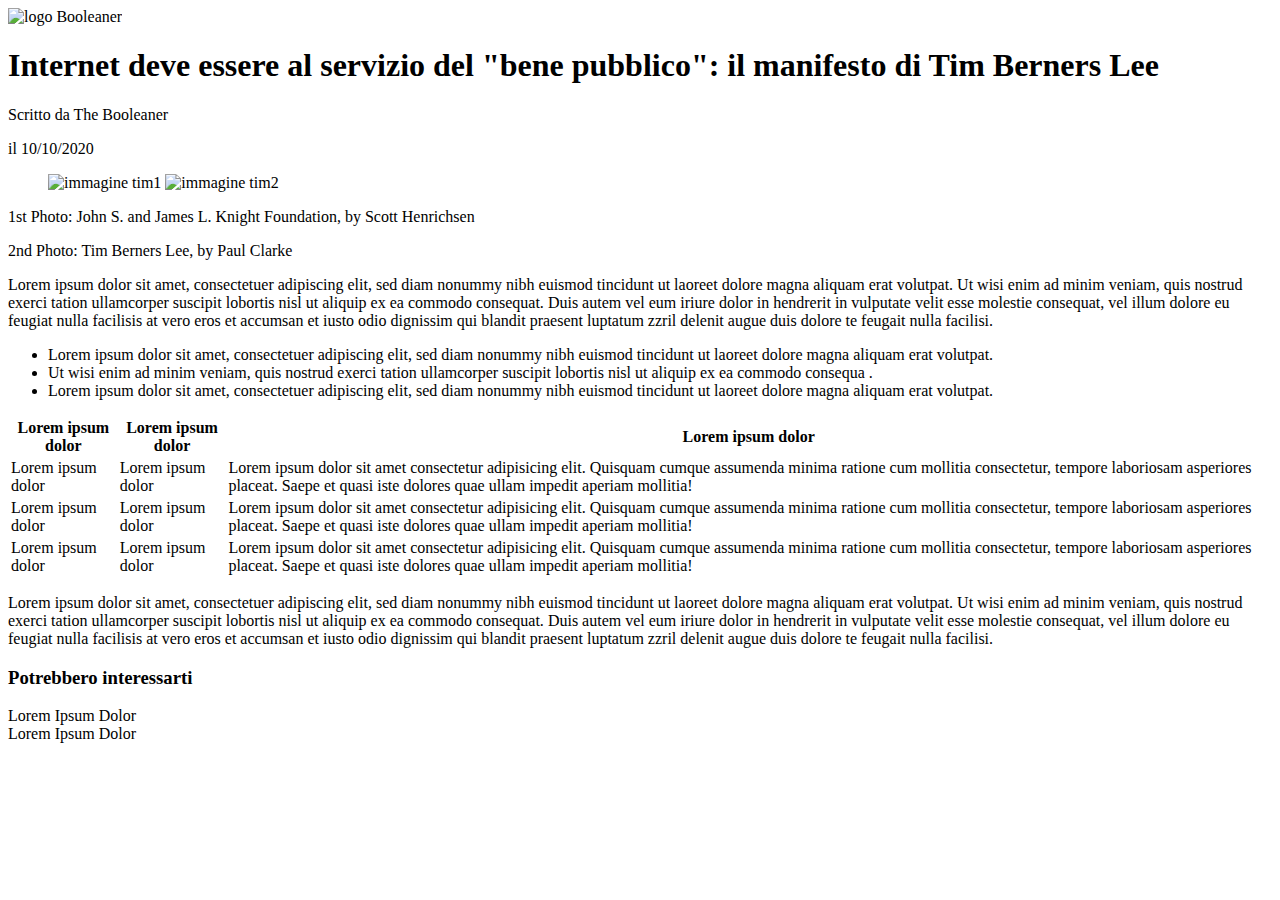
==== bonus/index.html @ 953d7796 "first commit" ====
<!DOCTYPE html>
<html lang="en">
<head>
    <meta charset="UTF-8">
    <meta http-equiv="X-UA-Compatible" content="IE=edge">
    <meta name="viewport" content="width=device-width, initial-scale=1.0">
    <meta name="author" content="Katia Losignore">
    <meta name="description" content="The Booleaner">
    <title>The Booleaner</title>
    <link rel="stylesheet" href="css/style.css">
</head>
<body>
    <div class="container">
        <!-- Intestazione principale della pagina -->
        <header>
           <img src="img/logo.svg" alt="logo Booleaner">
        </header>

        <!-- Intestazione footer -->
        <footer>
            <h1>Internet deve essere al servizio del "bene pubblico": il manifesto di Tim Berners Lee</h1>
            <p class="author">Scritto da <span>The Booleaner</span></p>
            <p id="date">il 10/10/2020</p>
            <figure>
                <img src="img/tim-1.jpg" alt="immagine tim1">
                <img src="img/tim-2.jpg" alt="immagine tim2">
            </figure>
            <p class="text">1st Photo: John S. and James L. Knight Foundation, by Scott Henrichsen</p>
            <p class="text">2nd Photo: Tim Berners Lee, by Paul Clarke</p>
        </footer>
        <!-- Corpo della pagina -->
        <main>
            <!-- First section -->
            <section>
                <p>Lorem ipsum dolor sit amet, consectetuer adipiscing elit, sed diam nonummy nibh euismod tincidunt ut laoreet dolore magna aliquam erat volutpat. Ut wisi enim ad minim veniam, quis nostrud <span>exerci tation ullamcorper suscipit lobortis nisl ut aliquip ex ea commodo consequat.</span>
                    Duis autem vel eum iriure dolor in hendrerit in vulputate velit esse molestie consequat, vel illum dolore eu feugiat nulla facilisis at vero eros et accumsan et iusto odio dignissim qui blandit praesent luptatum zzril delenit augue duis dolore te feugait nulla facilisi.</p>
                <ul id="list">
                    <li>
                        Lorem ipsum dolor sit amet, consectetuer adipiscing elit, sed diam nonummy nibh euismod tincidunt ut laoreet dolore magna aliquam erat volutpat.  
                    </li>
                    <li>
                        Ut wisi enim ad minim veniam, quis nostrud exerci tation ullamcorper suscipit lobortis nisl ut aliquip ex ea commodo consequa . 
                    </li>
                    <li>
                        Lorem ipsum dolor sit amet, consectetuer adipiscing elit, sed diam nonummy nibh euismod tincidunt ut laoreet dolore magna aliquam erat volutpat.
                    </li>
                </ul>
            </section>
            <!-- Second section -->
            <section>
                <!-- Intestazione tabella -->
                <table>
                    <thead>
                        <tr>
                            <th>Lorem ipsum dolor</th>
                            <th>Lorem ipsum dolor</th>
                            <th>Lorem ipsum dolor</th>
                        </tr>
                    </thead>
                    <!-- Corpo della tabella -->
                    <tbody>
                        <tr class="background-text">
                            <td>Lorem ipsum dolor</td>
                            <td>Lorem ipsum dolor</td>
                            <td>Lorem ipsum dolor sit amet consectetur adipisicing elit. Quisquam cumque assumenda minima ratione cum mollitia consectetur, tempore laboriosam asperiores placeat. Saepe et quasi iste dolores quae ullam impedit aperiam mollitia!</td>
                        </tr>
                        <tr>
                            <td>Lorem ipsum dolor</td>
                            <td>Lorem ipsum dolor</td>
                            <td>Lorem ipsum dolor sit amet consectetur adipisicing elit. Quisquam cumque assumenda minima ratione cum mollitia consectetur, tempore laboriosam asperiores placeat. Saepe et quasi iste dolores quae ullam impedit aperiam mollitia!</td>
                        </tr>
                        <tr class="background-text">
                            <td>Lorem ipsum dolor</td>
                            <td>Lorem ipsum dolor</td>
                            <td>Lorem ipsum dolor sit amet consectetur adipisicing elit. Quisquam cumque assumenda minima ratione cum mollitia consectetur, tempore laboriosam asperiores placeat. Saepe et quasi iste dolores quae ullam impedit aperiam mollitia!</td>
                        </tr>
                    </tbody>
                </table>
            </section>
            <!-- Third Section -->
            <section>
                <p>Lorem ipsum dolor sit amet, consectetuer adipiscing elit, sed diam nonummy nibh euismod tincidunt ut laoreet dolore magna aliquam erat volutpat. Ut wisi enim ad minim veniam, quis nostrud <span>exerci tation ullamcorper suscipit lobortis nisl ut aliquip ex ea commodo consequat.</span>
                    Duis autem vel eum iriure dolor in hendrerit in vulputate velit esse molestie consequat, vel illum dolore eu feugiat nulla facilisis at vero eros et accumsan et iusto odio dignissim qui blandit praesent luptatum zzril delenit augue duis dolore te feugait nulla facilisi.</p>
            </section>
            
        </main>

        <!-- Parte finale della pagina -->
        <footer>
            <h3>Potrebbero interessarti</h3>
            
            <div class="background-1">
                <div class="main-text"> Lorem Ipsum Dolor</div>
            </div>
            <div class="background-2">
                <div class="main-text"> Lorem Ipsum Dolor</div>
            </div>

        </footer>


    </div>
            
            
    

</body>
</html>
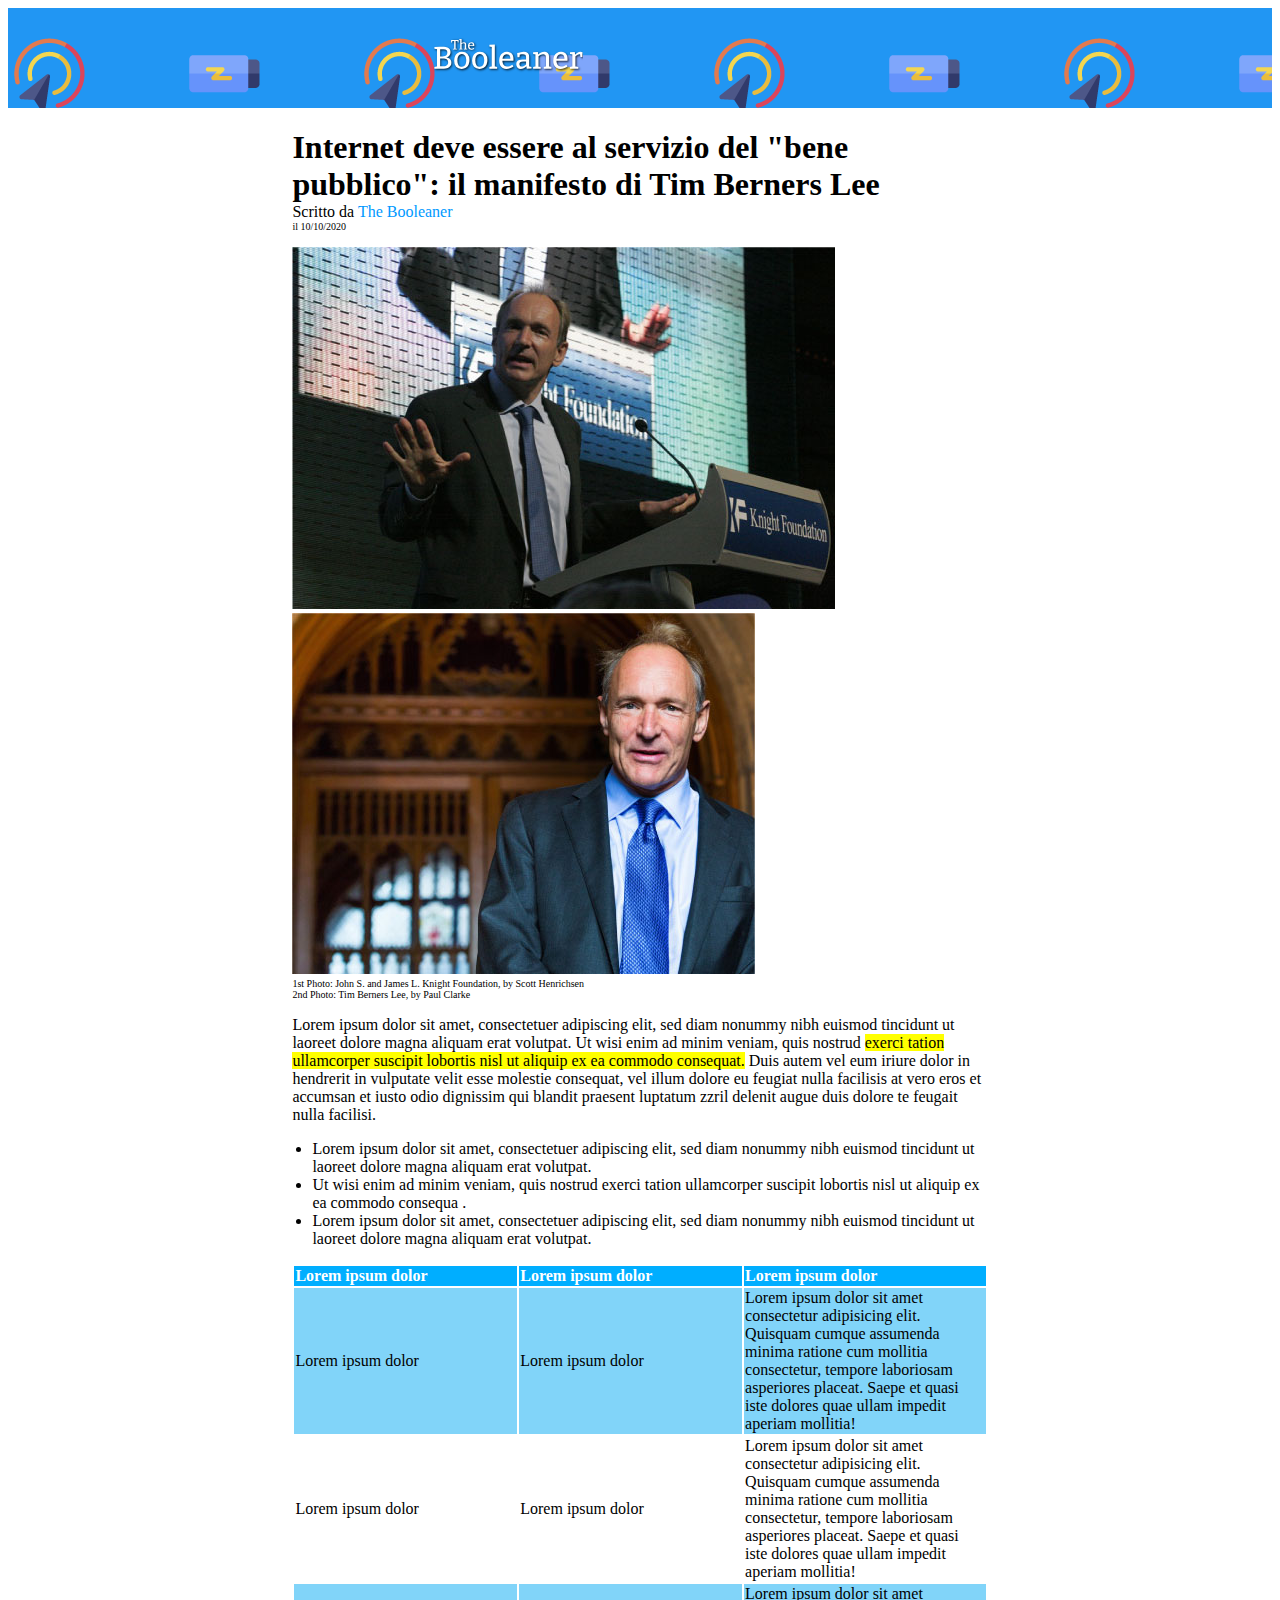
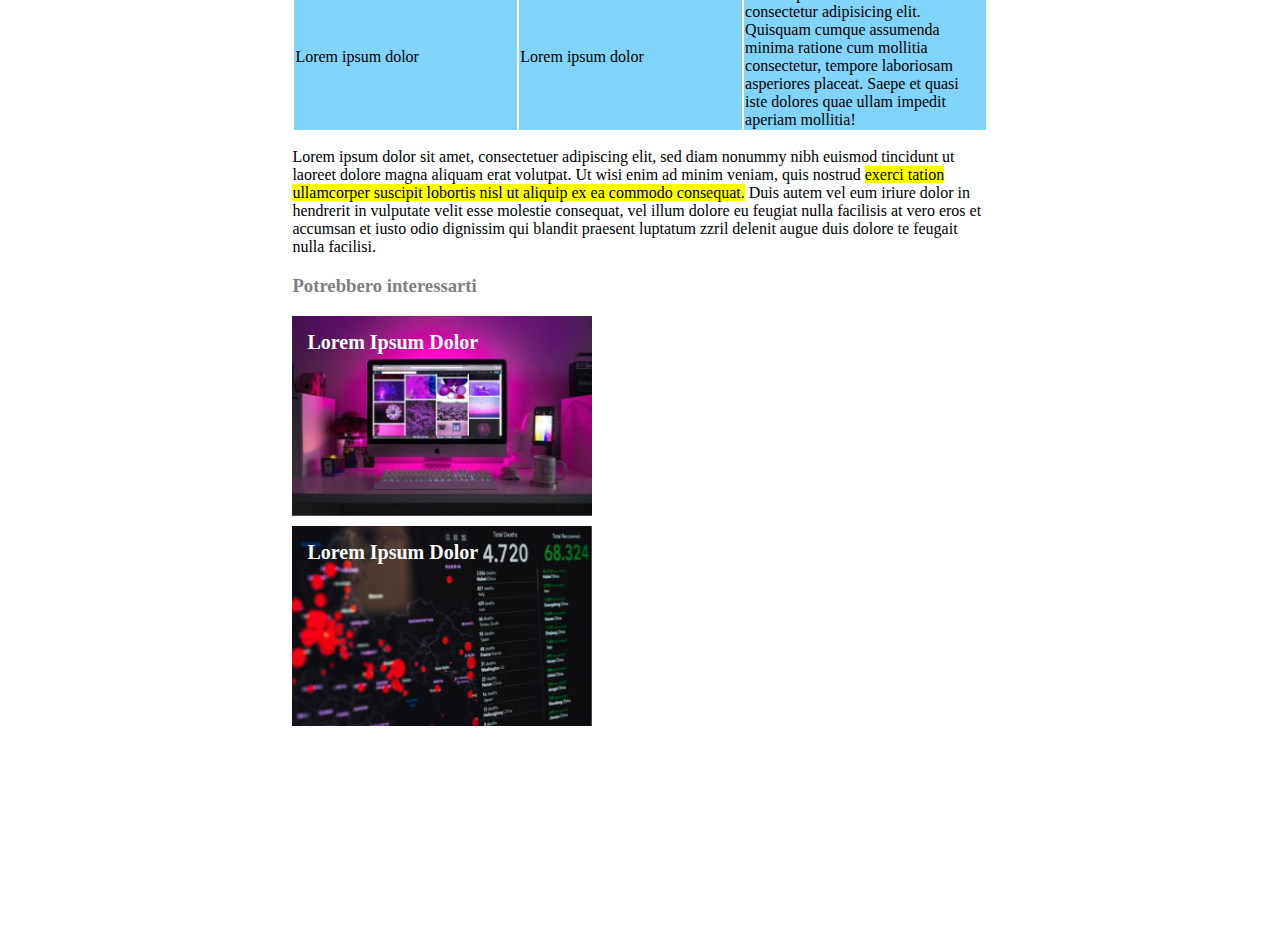
==== commit f2e44ddc: "added bonus" ====
--- a/bonus/index.html
+++ b/bonus/index.html
@@ -7,15 +7,15 @@
     <meta name="author" content="Katia Losignore">
     <meta name="description" content="The Booleaner">
     <title>The Booleaner</title>
-    <link rel="stylesheet" href="css/style.css">
+    <link rel="stylesheet" href="style.css">
 </head>
 <body>
-    <div class="container">
+    
         <!-- Intestazione principale della pagina -->
         <header>
            <img src="img/logo.svg" alt="logo Booleaner">
         </header>
-
+    <div class="container">    
         <!-- Intestazione footer -->
         <footer>
             <h1>Internet deve essere al servizio del "bene pubblico": il manifesto di Tim Berners Lee</h1>
--- a/bonus/style.css
+++ b/bonus/style.css
@@ -0,0 +1,98 @@
+.container {
+    width: 55%;
+    margin: auto;
+}
+    
+header {
+    height: 100px;
+    line-height: 100px;
+    color: white;
+    background-color: rgba(33,150,243,1);
+    background-image:url('../img/pattern.png');
+    background-size: auto;
+}
+    
+
+
+header img {
+    width: 150px;
+    margin-top: 30px;
+    margin-left: 425px;
+}
+
+footer span {
+    color:rgb(0, 153, 255);
+}
+
+.author {
+    margin-bottom: 0;
+    margin-top: 0;
+}
+    
+#date {
+    font-size: 10px;
+    margin-top: 0;
+    margin-bottom: 15px;
+}
+
+.text {
+    font-size: 10px;
+    margin-top: 0;
+    margin-bottom: 0;
+}
+
+footer h1 {
+    margin-bottom: 0;
+}
+
+figure {
+    margin: 0;
+}
+
+main p span {
+    background-color: yellow;
+}
+
+#list {
+    padding-left: 20px;
+}
+
+table th{
+    width: 500px;
+    text-align: left;
+    color:white;
+    background-color: hsl(199, 100%, 50%);
+}
+
+.background-text {
+    background-color: rgba(129,212,249,1);
+}
+
+h3 {
+    color:grey;
+}
+
+.background-1 {
+    background-image: url(../img/monitor.jpg);
+    height:210px;
+    width: 300px;
+    background-size: contain;
+    background-repeat: no-repeat;
+    margin-bottom: 0;
+}
+
+.background-2 {
+    background-image: url(../img/graph.jpg);
+    height:400px;
+    width: 300px;
+    background-size: contain;
+    background-repeat: no-repeat;
+}
+    
+
+.main-text {
+    font-size: 20px;
+    color: white;
+    font-weight: bold;
+    padding: 15px;
+}
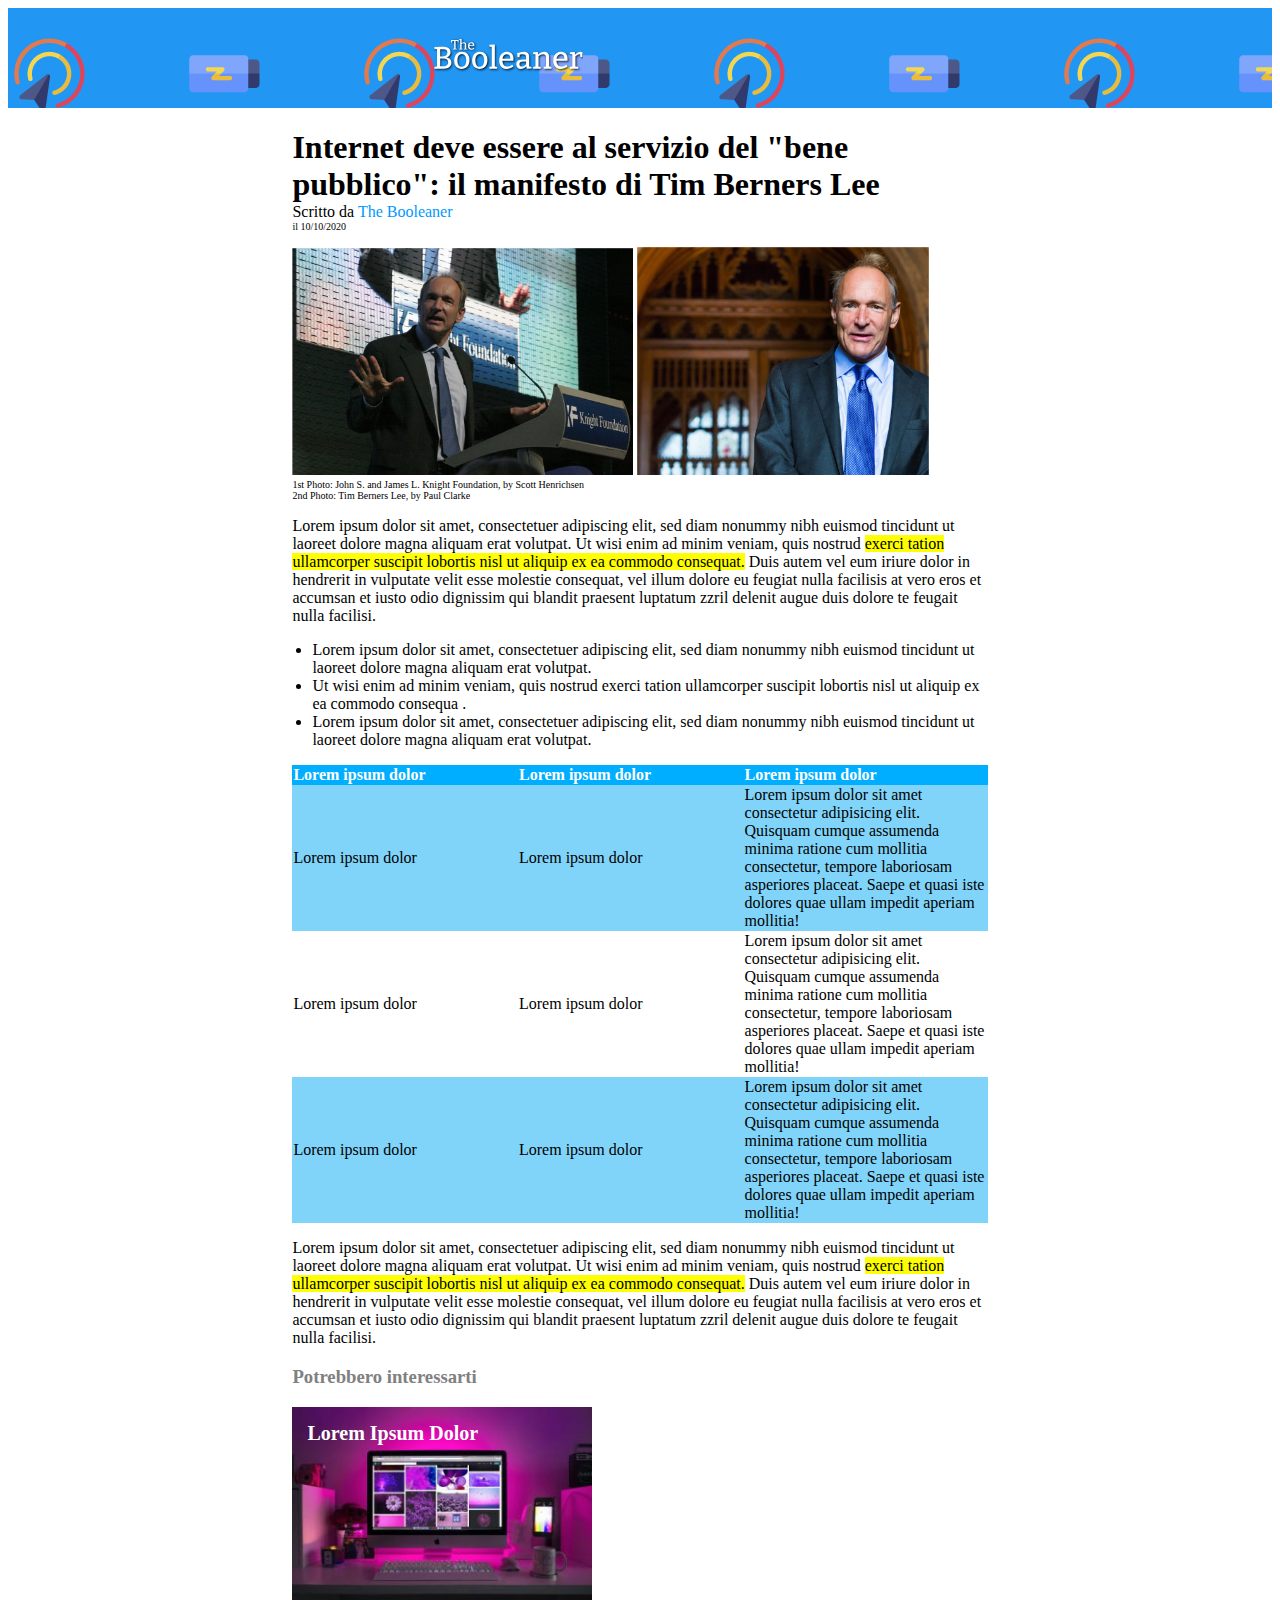
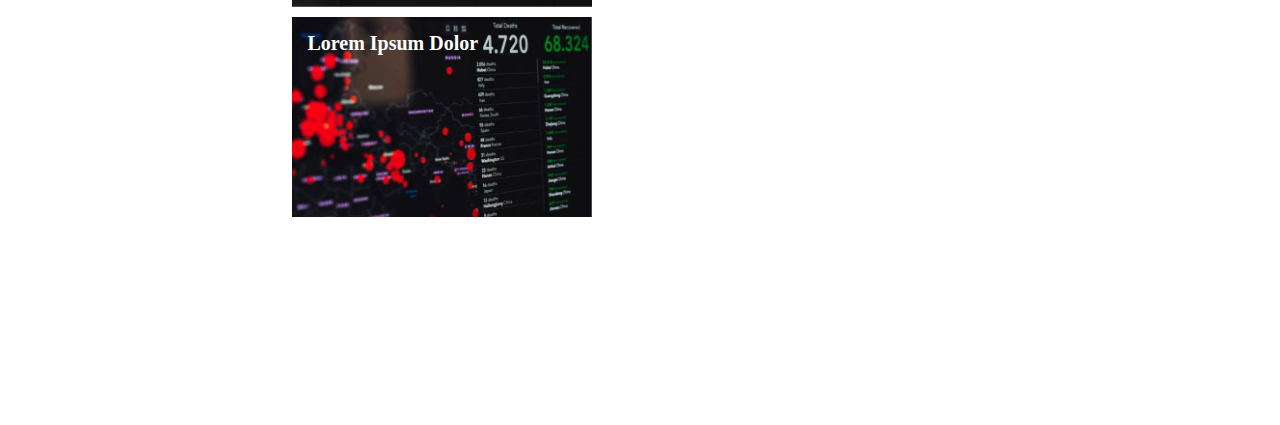
==== commit 6eeb1ec9: "edit tag" ====
--- a/bonus/index.html
+++ b/bonus/index.html
@@ -16,23 +16,23 @@
            <img src="img/logo.svg" alt="logo Booleaner">
         </header>
     <div class="container">    
-        <!-- Intestazione footer -->
-        <footer>
+        <!-- Intestazione pagina -->
+        <div>
             <h1>Internet deve essere al servizio del "bene pubblico": il manifesto di Tim Berners Lee</h1>
-            <p class="author">Scritto da <span>The Booleaner</span></p>
+            <p class="author">Scritto da <span id="color">The Booleaner</span></p>
             <p id="date">il 10/10/2020</p>
             <figure>
-                <img src="img/tim-1.jpg" alt="immagine tim1">
-                <img src="img/tim-2.jpg" alt="immagine tim2">
+                <img src="img/tim-1.jpg" alt="immagine tim1" id="img1">
+                <img src="img/tim-2.jpg" alt="immagine tim2" id="img2">
             </figure>
             <p class="text">1st Photo: John S. and James L. Knight Foundation, by Scott Henrichsen</p>
             <p class="text">2nd Photo: Tim Berners Lee, by Paul Clarke</p>
-        </footer>
+        </div>
         <!-- Corpo della pagina -->
         <main>
             <!-- First section -->
             <section>
-                <p>Lorem ipsum dolor sit amet, consectetuer adipiscing elit, sed diam nonummy nibh euismod tincidunt ut laoreet dolore magna aliquam erat volutpat. Ut wisi enim ad minim veniam, quis nostrud <span>exerci tation ullamcorper suscipit lobortis nisl ut aliquip ex ea commodo consequat.</span>
+                <p>Lorem ipsum dolor sit amet, consectetuer adipiscing elit, sed diam nonummy nibh euismod tincidunt ut laoreet dolore magna aliquam erat volutpat. Ut wisi enim ad minim veniam, quis nostrud <mark>exerci tation ullamcorper suscipit lobortis nisl ut aliquip ex ea commodo consequat.</mark>
                     Duis autem vel eum iriure dolor in hendrerit in vulputate velit esse molestie consequat, vel illum dolore eu feugiat nulla facilisis at vero eros et accumsan et iusto odio dignissim qui blandit praesent luptatum zzril delenit augue duis dolore te feugait nulla facilisi.</p>
                 <ul id="list">
                     <li>
@@ -79,7 +79,7 @@
             </section>
             <!-- Third Section -->
             <section>
-                <p>Lorem ipsum dolor sit amet, consectetuer adipiscing elit, sed diam nonummy nibh euismod tincidunt ut laoreet dolore magna aliquam erat volutpat. Ut wisi enim ad minim veniam, quis nostrud <span>exerci tation ullamcorper suscipit lobortis nisl ut aliquip ex ea commodo consequat.</span>
+                <p>Lorem ipsum dolor sit amet, consectetuer adipiscing elit, sed diam nonummy nibh euismod tincidunt ut laoreet dolore magna aliquam erat volutpat. Ut wisi enim ad minim veniam, quis nostrud <mark>exerci tation ullamcorper suscipit lobortis nisl ut aliquip ex ea commodo consequat.</mark>
                     Duis autem vel eum iriure dolor in hendrerit in vulputate velit esse molestie consequat, vel illum dolore eu feugiat nulla facilisis at vero eros et accumsan et iusto odio dignissim qui blandit praesent luptatum zzril delenit augue duis dolore te feugait nulla facilisi.</p>
             </section>
             
--- a/bonus/style.css
+++ b/bonus/style.css
@@ -20,7 +20,15 @@
     margin-left: 425px;
 }
 
-footer span {
+#img1 {
+ width: 49%;
+}
+
+#img2 {
+    width: 42%;
+}
+
+#color {
     color:rgb(0, 153, 255);
 }
 
@@ -41,13 +49,14 @@
     margin-bottom: 0;
 }
 
-footer h1 {
+div h1 {
     margin-bottom: 0;
 }
 
 figure {
     margin: 0;
 }
+    
 
 main p span {
     background-color: yellow;
@@ -55,6 +64,10 @@
 
 #list {
     padding-left: 20px;
+}
+
+table {
+    border-collapse: collapse;
 }
 
 table th{
